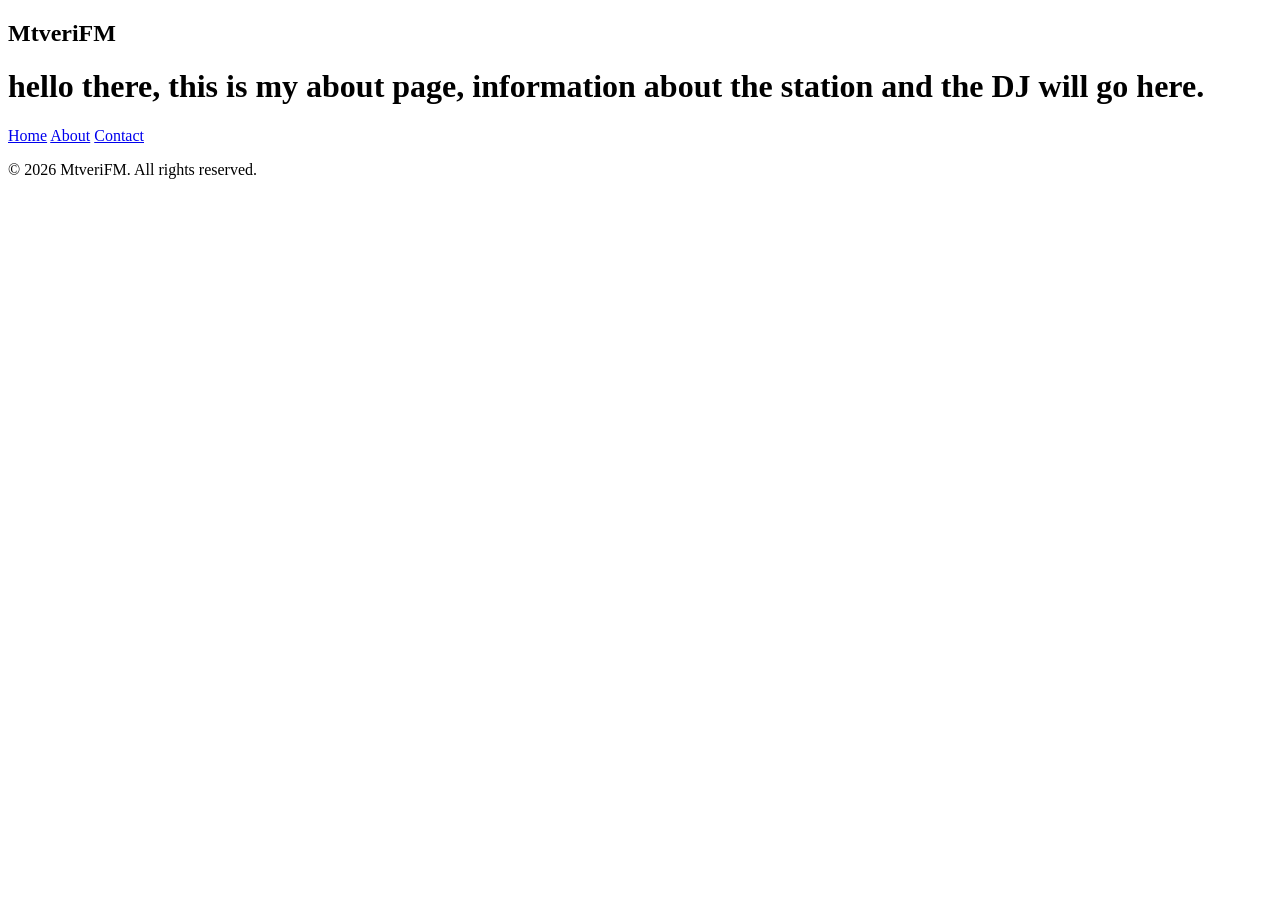
==== about.html @ 2f4dcbf0 "feat: my first commit, added 3 pages with descriptions." ====
<!DOCTYPE html>
<html lang="en">
<head>
  <meta charset="UTF-8">
  <meta name="viewport" content="width=device-width, initial-scale=1.0">
  <title>Page Title</title>
</head>
<body>
  <header>
    <h2>MtveriFM</h2>
  </header>
  <main>

    <h1>hello there, this is my about page, information about the station and the DJ will go here.</h1>

    <nav>
      <a href="index.html">Home</a>
      <a href="about.html">About</a>
      <a href="contact.html">Contact</a>
    </nav>

  </main>
  
  <footer>
    <p>© 2026 MtveriFM. All rights reserved.</p>
  </footer>
  
</body>
</html>
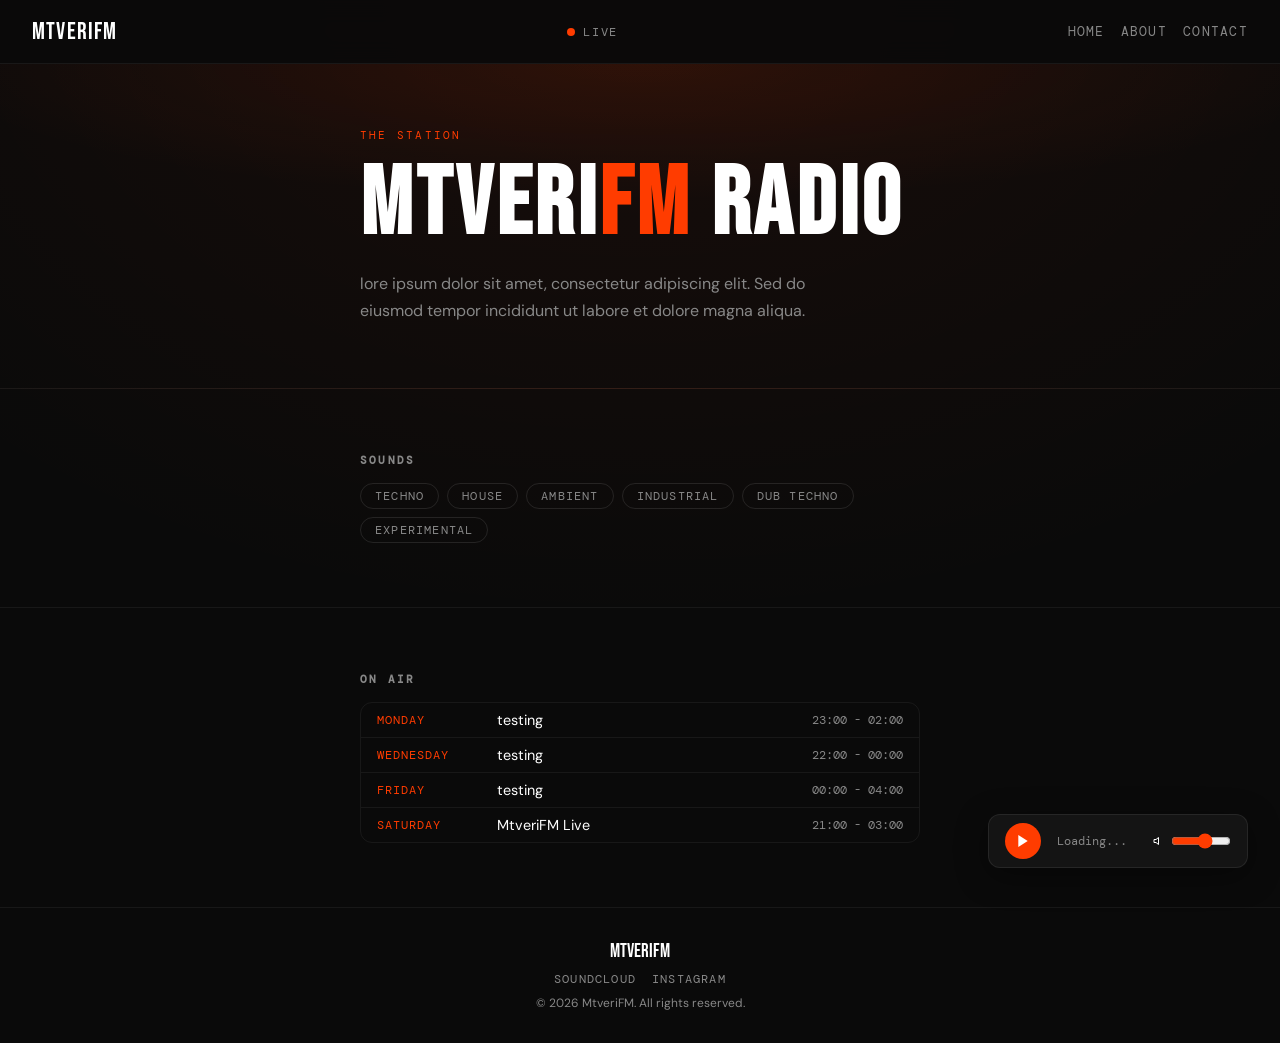
==== commit c2eb2b7b: "feat: added html and css for about page, also changed bg on main" ====
--- a/about.html
+++ b/about.html
@@ -3,27 +3,116 @@
 <head>
   <meta charset="UTF-8">
   <meta name="viewport" content="width=device-width, initial-scale=1.0">
-  <title>Page Title</title>
+  <title>About MtveriFM</title>
+  <link rel="stylesheet" href="css/style.css">
+  <link href="https://fonts.googleapis.com/css2?family=Bebas+Neue&family=DM+Mono:wght@300;400;500&family=DM+Sans:wght@300;400;500&display=swap" rel="stylesheet">
 </head>
 <body>
-  <header>
-    <h2>MtveriFM</h2>
+  <header class = "site-header">
+    <a href="index.html" class="site-header__logo">MtveriFM</a>
+
+    <div class="site-header__live">
+      <span class="live-dot"></span>
+      <span class="live-label">Live</span>
+    </div>
+
+    <nav class="site-header__nav">
+      <a href="index.html" class="site-header__nav-link">Home</a>
+      <a href="about.html" class="site-header__nav-link">About</a>
+      <a href="contact.html" class="site-header__nav-link">Contact</a>
+    </nav>
+    
   </header>
-  <main>
 
-    <h1>hello there, this is my about page, information about the station and the DJ will go here.</h1>
+  <main class="main-content">
+    <!-- About Hero -->
+    <section class="about-hero">
+      <div class="about-hero__inner">
+        <span class="about-hero__eyebrow">The Station</span>
+        <h1 class="about-hero__title">Mtveri<span class="about-hero__title--accent">FM</span> Radio</h1>
+        <p class="about-hero__bio">lore ipsum dolor sit amet, consectetur adipiscing elit. Sed do eiusmod tempor incididunt ut labore et dolore magna aliqua.</p>
+      </div>
+    </section>
 
-    <nav>
-      <a href="index.html">Home</a>
-      <a href="about.html">About</a>
-      <a href="contact.html">Contact</a>
-    </nav>
+    <!-- Genres -->
+    <section class="genres">
+      <div class="genres__inner">
+        <h2 class="section-label">Sounds</h2>
+        <div class="genres__tags">
+          <span class="genre-tag">Techno</span>
+          <span class="genre-tag">House</span>
+          <span class="genre-tag">Ambient</span>
+          <span class="genre-tag">Industrial</span>
+          <span class="genre-tag">Dub Techno</span>
+          <span class="genre-tag">Experimental</span>
+        </div>
+      </div>
+    </section>
+
+
+    <!-- Schedule -->
+    <section class="schedule">
+      <div class="schedule__inner">
+        <h2 class="section-label">On Air</h2>
+        <div class="schedule__grid">
+          <div class="schedule__row">
+            <span class="schedule__day">Monday</span>
+            <span class="schedule__show">testing</span>
+            <span class="schedule__time">23:00 - 02:00</span>
+          </div>
+
+          <div class="schedule__row">
+            <span class="schedule__day">Wednesday</span>
+            <span class="schedule__show">testing</span>
+            <span class="schedule__time">22:00 - 00:00</span>
+          </div>
+
+          <div class="schedule__row">
+            <span class="schedule__day">Friday</span>
+            <span class="schedule__show">testing</span>
+            <span class="schedule__time">00:00 - 04:00</span>
+          </div>
+
+          <div class="schedule__row">
+            <span class="schedule__day">Saturday</span>
+            <span class="schedule__show">MtveriFM Live</span>
+            <span class="schedule__time">21:00 - 03:00</span>
+          </div>
+        </div>
+      </div>
+    </section>
 
   </main>
   
-  <footer>
-    <p>© 2026 MtveriFM. All rights reserved.</p>
+    <!-- floating widget thingy -->
+  <div class="float-player" id="float-player">
+      <button class="float-player__btn" id="float-player-btn">
+        <svg class="float-player__icon" id="float-player-icon"
+          width = "16" height = "16" viewBox = "0 0 24 24" fill = "currentColor">
+          <polygon points = "5 3 19 12 5 21 5 3"/>
+        </svg>
+      </button>
+  
+    <div class="float-player__info">
+      <span class="float-player__track" id="float-player-track">Loading...</span>
+    </div>
+
+    <div class="float-player__vol">
+      <svg width="12" height="12" viewBox="0 0 24 24" fill="none" stroke="currentColor" stroke-width="2">
+        <polygon points="11 5 6 9 2 9 2 15 6 15 11 19 11 5"></polygon>
+      </svg>
+      <input class="float-player__slider" type="range" id="float-volume" min="0" max="100" value="60">
+    </div>
+  </div>
+
+  <footer class="site-footer">
+    <div class="site-footer__logo">MtveriFM</div>
+    <nav class="site-footer__links">
+      <a href="#" class="site-footer__link">SoundCloud</a>
+      <a href="#" class="site-footer__link">Instagram</a>
+    </nav>
+    <p class="site-footer__copy">© 2026 MtveriFM. All rights reserved.</p>
   </footer>
-  
+
 </body>
 </html>
--- a/css/style.css
+++ b/css/style.css
@@ -0,0 +1,912 @@
+/* ===== custom properties ===== */
+:root {
+  /* ფერების პალიტრა და დაშორებების ცვლადები */
+    --color-bg: #0a0a0a;
+  --color-surface: #141414;
+  --color-accent: #ff3c00;
+  --color-text: #ffffff;
+  --color-text-muted: #888888;
+  --font-display: 'Bebas Neue', sans-serif;
+  --font-body: 'DM Sans', sans-serif;
+  --font-mono: 'DM Mono', monospace;
+  --spacing-sm: 0.5rem;
+  --spacing-md: 1rem;
+  --spacing-lg: 2rem;
+  --radius: 12px;
+  --header-height: 64px;
+}
+
+/* ===== reset ===== */
+
+*, *::before, *::after {
+  box-sizing: border-box;
+  margin: 0;
+  padding: 0;
+}
+
+body {
+  background-color: var(--color-bg);
+  background-image: radial-gradient(ellipse 100% 80% at 50% 0%, rgba(255, 60, 0, 0.06) 0%, transparent 75%);
+  color: var(--color-text);
+  font-family: var(--font-body);
+  min-height: 100vh;
+}
+
+
+a {
+  text-decoration: none;
+  color: inherit;
+}
+
+/* ===== header ===== */
+
+.site-header {
+  position: fixed;
+  top: 0;
+  left: 0;
+  right: 0;
+  height: var(--header-height);
+  background-color: rgba(10, 10, 10, 0.85);
+  backdrop-filter: blur(12px);
+  padding: 0 var(--spacing-lg);
+  z-index: 100;
+  border-bottom: 1px solid rgba(255, 255, 255, 0.06);
+}
+
+.site-header__logo {
+  font-family: var(--font-display);
+  font-size: 1.5rem;
+  letter-spacing: 0.05em;
+  color: var(--color-text);
+}
+
+.site-header__live {
+  display: flex;
+  align-items: center;
+  gap: var(--spacing-sm);
+}
+
+.live-label {
+  font-family: var(--font-mono);
+  font-size: 0.75rem;
+  letter-spacing: 0.15em;
+  text-transform: uppercase;
+  color: var(--color-text-muted);
+}
+
+.live-dot {
+  width: 8px;
+  height: 8px;
+  border-radius: 50%;
+  background-color: var(--color-accent);
+  animation: pulse 1.5s ease-in-out infinite;
+}
+
+@keyframes pulse {
+  0%, 100% { opacity: 1; transform: scale(1); }
+  50%       { opacity: 0.4; transform: scale(0.8); }
+}
+
+/* ===== nav — Flexbox აქ გამოიყენე ===== */
+
+.site-header {
+  display: flex;
+  align-items: center;
+  justify-content: space-between;
+}
+
+.site-header__nav {
+  display: flex;
+  align-items: center;
+  gap: var(--spacing-md);
+}
+
+.site-header__nav-link {
+  font-family: var(--font-mono);
+  font-size: 0.8rem;
+  letter-spacing: 0.1em;
+  text-transform: uppercase;
+  color: var(--color-text-muted);
+  transition: color 0.2s ease;
+}
+
+.site-header__nav-link:hover {
+  color: var(--color-text);
+}
+
+/* ===== login გვერდი / amas arvaketeb ===== */
+
+/* ===== main ===== */
+
+.main-content {
+  padding-top: var(--header-height);
+  min-height: 100vh;
+}
+
+/* ===== form ===== */
+
+.contact-form {
+  display: flex;
+  flex-direction: column;
+  gap: var(--spacing-md);
+  max-width: 560px;
+  margin: 0 auto;
+  padding: var(--spacing-lg);
+}
+
+.contact-form__group {
+  display: flex;
+  flex-direction: column;
+  gap: var(--spacing-sm);
+}
+
+.contact-form__label {
+  font-family: var(--font-mono);
+  font-size: 0.8rem;
+  letter-spacing: 0.1em;
+  text-transform: uppercase;
+  color: var(--color-text-muted);
+}
+
+.contact-form__input,
+.contact-form__select,
+.contact-form__textarea {
+  background-color: var(--color-surface);
+  border: 1px solid rgba(255, 255, 255, 0.08);
+  border-radius: var(--radius);
+  color: var(--color-text);
+  font-family: var(--font-body);
+  font-size: 1rem;
+  padding: var(--spacing-sm) var(--spacing-md);
+  outline: none;
+  transition: border-color 0.2s ease;
+}
+
+.contact-form__input:focus,
+.contact-form__select:focus,
+.contact-form__textarea:focus {
+  border-color: var(--color-accent);
+}
+
+.contact-form__textarea {
+  resize: vertical;
+  min-height: 120px;
+}
+
+.contact-form__btn {
+  background-color: var(--color-accent);
+  border: none;
+  border-radius: var(--radius);
+  color: var(--color-text);
+  font-family: var(--font-mono);
+  font-size: 0.9rem;
+  letter-spacing: 0.1em;
+  text-transform: uppercase;
+  padding: var(--spacing-sm) var(--spacing-lg);
+  cursor: pointer;
+  transition: background 0.2s ease;
+  align-self: flex-start;
+}
+
+.contact-form__btn:hover {
+  background-color: #ff5a1f;
+}
+
+.contact-form__feedback {
+  font-family: var(--font-mono);
+  font-size: 0.85rem;
+  color: var(--color-accent);
+  min-height: 1.2em;
+}
+
+/* ===== results grid — CSS Grid აქ გამოიყენე ===== */
+
+.results-grid {
+  display: grid;
+  grid-template-columns: repeat(auto-fill, minmax(220px, 1fr));
+  gap: var(--spacing-md);
+  padding: var(--spacing-lg);
+}
+
+/* ===== card ===== */
+
+.card {
+  background-color: var(--color-surface);
+  border: 1px solid rgba(255, 255, 255, 0.06);
+  border-radius: var(--radius);
+  padding: var(--spacing-md);
+  display: flex;
+  flex-direction: column;
+  gap: var(--spacing-sm);
+  transition: border-color 0.2s ease;
+}
+
+.card:hover {
+  border-color: var(--color-accent);
+}
+
+.card__title {
+  font-family: var(--font-mono);
+  font-size: 0.9rem;
+  color: var(--color-text);
+}
+
+.card__subtitle {
+  font-size: 0.8rem;
+  color: var(--color-text-muted);
+}
+
+/* ===== saved grid — CSS Grid აქ გამოიყენე ===== */
+
+.saved-grid {
+  display: grid;
+  grid-template-columns: repeat(auto-fill, minmax(220px, 1fr));
+  gap: var(--spacing-md);
+  padding: var(--spacing-lg);
+}
+
+/* ===== ჩატვირთვის და შეცდომის მდგომარეობები ===== */
+
+.state-loading,
+.state-error {
+  font-family: var(--font-mono);
+  font-size: 0.85rem;
+  color: var(--color-text-muted);
+  text-align: center;
+  padding: var(--spacing-lg);
+}
+
+.state-error {
+  color: var(--color-accent);
+}
+
+/* ===== footer ===== */
+
+.site-footer {
+  border-top: 1px solid rgba(255, 255, 255, 0.06);
+  padding: var(--spacing-lg);
+  display: flex;
+  flex-direction: column;
+  align-items: center;
+  gap: var(--spacing-sm);
+}
+
+.site-footer__logo {
+  font-family: var(--font-display);
+  font-size: 1.2rem;
+  color: var(--color-text);
+}
+
+.site-footer__links {
+  display: flex;
+  gap: var(--spacing-md);
+}
+
+.site-footer__link {
+  font-family: var(--font-mono);
+  font-size: 0.75rem;
+  text-transform: uppercase;
+  letter-spacing: 0.1em;
+  color: var(--color-text-muted);
+  transition: color 0.2s ease;
+}
+
+.site-footer__link:hover {
+  color: var(--color-text);
+}
+
+.site-footer__copy {
+  font-size: 0.75rem;
+  color: var(--color-text-muted);
+}
+
+/* ===== float player ===== */
+
+.float-player {
+  position: fixed;
+  bottom: var(--spacing-lg);
+  right: var(--spacing-lg);
+  z-index: 200;
+  background-color: var(--color-surface);
+  border: 1px solid rgba(255, 255, 255, 0.08);
+  border-radius: var(--radius);
+  padding: var(--spacing-sm) var(--spacing-md);
+  display: flex;
+  align-items: center;
+  gap: var(--spacing-md);
+  min-width: 260px;
+  box-shadow: 0 8px 32px rgba(0, 0, 0, 0.4);
+  transition: opacity 0.3s ease, transform 0.3s ease;
+}
+
+.float-player.hidden {
+  opacity: 0;
+  transform: translateY(12px);
+  pointer-events: none;
+}
+
+.float-player__btn {
+  background: var(--color-accent);
+  border: none;
+  border-radius: 50%;
+  width: 36px;
+  height: 36px;
+  display: flex;
+  align-items: center;
+  justify-content: center;
+  cursor: pointer;
+  flex-shrink: 0;
+  color: var(--color-text);
+  transition: background 0.2s ease;
+}
+
+.float-player__btn:hover {
+  background: #ff5a1f;
+}
+
+.float-player__info {
+  flex: 1;
+  overflow: hidden;
+}
+
+.float-player__track {
+  display: block;
+  font-family: var(--font-mono);
+  font-size: 0.75rem;
+  color: var(--color-text-muted);
+  white-space: nowrap;
+  overflow: hidden;
+  text-overflow: ellipsis;
+}
+
+.float-player__vol {
+  display: flex;
+  align-items: center;
+  gap: 6px;
+  flex-shrink: 0;
+}
+
+.float-player__slider {
+  width: 60px;
+  accent-color: var(--color-accent);
+  cursor: pointer;
+}
+
+/* ===== hero ===== */
+
+.hero {
+  position: relative;
+  min-height: calc(100vh - var(--header-height));
+  display: flex;
+  align-items: center;
+  justify-content: center;
+  overflow: hidden;
+  padding: var(--spacing-lg);
+  background: radial-gradient(ellipse 80% 60% at 50% 50%, rgba(255, 60, 0, 0.1) 0%, transparent 70%);
+}
+
+.hero__bg-text {
+  position: absolute;
+  top: 50%;
+  left: 50%;
+  transform: translate(-50%, -50%);
+  font-family: var(--font-display);
+  font-size: clamp(8rem, 22vw, 20rem);
+  color: rgba(255, 255, 255, 0.03);
+  white-space: nowrap;
+  pointer-events: none;
+  user-select: none;
+  letter-spacing: 0.05em;
+}
+
+.hero__center {
+  position: relative;
+  z-index: 1;
+  display: flex;
+  flex-direction: column;
+  align-items: center;
+  gap: var(--spacing-md);
+  width: 100%;
+  max-width: 560px;
+}
+
+.hero__tagline {
+  font-family: var(--font-mono);
+  font-size: 0.75rem;
+  letter-spacing: 0.2em;
+  text-transform: uppercase;
+  color: var(--color-accent);
+}
+
+.hero__title {
+  font-family: var(--font-display);
+  font-size: clamp(3rem, 10vw, 6rem);
+  line-height: 1;
+  letter-spacing: 0.04em;
+  color: var(--color-text);
+}
+
+.hero__title--accent {
+  color: var(--color-accent);
+}
+
+/* ===== player card ===== */
+
+.player-card {
+  width: 100%;
+  background-color: var(--color-surface);
+  border: 1px solid rgba(255, 255, 255, 0.08);
+  border-radius: var(--radius);
+  overflow: hidden;
+}
+
+.player-card__now-playing {
+  display: flex;
+  align-items: center;
+  gap: var(--spacing-sm);
+  padding: var(--spacing-sm) var(--spacing-md);
+  border-bottom: 1px solid rgba(255, 255, 255, 0.06);
+  background-color: rgba(255, 60, 0, 0.06);
+}
+
+.player-card__on-air {
+  font-family: var(--font-mono);
+  font-size: 0.65rem;
+  letter-spacing: 0.2em;
+  text-transform: uppercase;
+  color: var(--color-accent);
+  background-color: rgba(255, 60, 0, 0.15);
+  padding: 2px 8px;
+  border-radius: 4px;
+  flex-shrink: 0;
+}
+
+.player-card__np-track {
+  font-family: var(--font-mono);
+  font-size: 0.75rem;
+  color: var(--color-text-muted);
+  white-space: nowrap;
+  overflow: hidden;
+  text-overflow: ellipsis;
+}
+
+.player-card__body {
+  padding: var(--spacing-lg) var(--spacing-md);
+  display: flex;
+  flex-direction: column;
+  align-items: center;
+  gap: var(--spacing-md);
+}
+
+.player-card__track-info {
+  text-align: center;
+}
+
+.player-card__track-title {
+  font-family: var(--font-display);
+  font-size: 1.6rem;
+  letter-spacing: 0.04em;
+  color: var(--color-text);
+  line-height: 1.1;
+}
+
+.player-card__track-artist {
+  font-family: var(--font-mono);
+  font-size: 0.8rem;
+  color: var(--color-text-muted);
+  margin-top: 4px;
+}
+
+/* ===== waveform ===== */
+
+.waveform {
+  display: flex;
+  align-items: center;
+  gap: 4px;
+  height: 32px;
+}
+
+.waveform__bar {
+  display: block;
+  width: 4px;
+  border-radius: 2px;
+  background-color: var(--color-accent);
+  height: 8px;
+  transform-origin: center;
+}
+
+.waveform:not(.waveform-paused) .waveform__bar:nth-child(1) { animation: wave 0.9s ease-in-out infinite; }
+.waveform:not(.waveform-paused) .waveform__bar:nth-child(2) { animation: wave 0.9s ease-in-out infinite 0.15s; }
+.waveform:not(.waveform-paused) .waveform__bar:nth-child(3) { animation: wave 0.9s ease-in-out infinite 0.3s; }
+.waveform:not(.waveform-paused) .waveform__bar:nth-child(4) { animation: wave 0.9s ease-in-out infinite 0.45s; }
+.waveform:not(.waveform-paused) .waveform__bar:nth-child(5) { animation: wave 0.9s ease-in-out infinite 0.6s; }
+
+@keyframes wave {
+  0%, 100% { height: 8px;  opacity: 0.5; }
+  50%       { height: 28px; opacity: 1;   }
+}
+
+/* ===== player controls ===== */
+
+.player-card__controls {
+  display: flex;
+  align-items: center;
+  gap: var(--spacing-lg);
+}
+
+.player-card__play-btn {
+  background-color: var(--color-accent);
+  border: none;
+  border-radius: 50%;
+  width: 56px;
+  height: 56px;
+  display: flex;
+  align-items: center;
+  justify-content: center;
+  cursor: pointer;
+  color: var(--color-text);
+  transition: background 0.2s ease, transform 0.15s ease;
+  flex-shrink: 0;
+}
+
+.player-card__play-btn:hover {
+  background-color: #ff5a1f;
+  transform: scale(1.06);
+}
+
+.player-card__ctrl-btn {
+  background: none;
+  border: 1px solid rgba(255, 255, 255, 0.1);
+  border-radius: 50%;
+  width: 40px;
+  height: 40px;
+  display: flex;
+  align-items: center;
+  justify-content: center;
+  cursor: pointer;
+  color: var(--color-text-muted);
+  transition: color 0.2s ease, border-color 0.2s ease;
+}
+
+.player-card__ctrl-btn:hover {
+  color: var(--color-text);
+  border-color: rgba(255, 255, 255, 0.3);
+}
+
+/* ===== volume ===== */
+
+.player-card__volume {
+  display: flex;
+  align-items: center;
+  gap: var(--spacing-sm);
+  color: var(--color-text-muted);
+}
+
+.player-card__volume-slider {
+  width: 100px;
+  accent-color: var(--color-accent);
+  cursor: pointer;
+}
+
+.player-card__volume-val {
+  font-family: var(--font-mono);
+  font-size: 0.7rem;
+  color: var(--color-text-muted);
+  min-width: 2.5ch;
+}
+
+/* ===== stat pills ===== */
+
+.player-card__stats {
+  display: flex;
+  gap: var(--spacing-sm);
+}
+
+.player-card__stat-pill {
+  font-family: var(--font-mono);
+  font-size: 0.7rem;
+  color: var(--color-text-muted);
+  background-color: rgba(255, 255, 255, 0.05);
+  border: 1px solid rgba(255, 255, 255, 0.08);
+  border-radius: 999px;
+  padding: 3px 10px;
+}
+
+.player-card__error {
+  font-family: var(--font-mono);
+  font-size: 0.8rem;
+  color: var(--color-accent);
+  text-align: center;
+}
+
+/* ===== track history ===== */
+
+.player-card__history {
+  border-top: 1px solid rgba(255, 255, 255, 0.06);
+  padding: var(--spacing-md);
+}
+
+.player-card__history-title {
+  font-family: var(--font-mono);
+  font-size: 0.7rem;
+  letter-spacing: 0.15em;
+  text-transform: uppercase;
+  color: var(--color-text-muted);
+  margin-bottom: var(--spacing-md);
+}
+
+.history-grid {
+  display: grid;
+  grid-template-columns: 1fr;
+  gap: 1px;
+  background-color: rgba(255, 255, 255, 0.04);
+  border-radius: 8px;
+  overflow: hidden;
+}
+
+.history-item {
+  background-color: var(--color-surface);
+  padding: var(--spacing-sm) var(--spacing-md);
+  display: flex;
+  justify-content: space-between;
+  align-items: center;
+  gap: var(--spacing-md);
+  transition: background-color 0.15s ease;
+}
+
+.history-item:hover {
+  background-color: rgba(255, 255, 255, 0.04);
+}
+
+.history-item__title {
+  font-family: var(--font-mono);
+  font-size: 0.8rem;
+  color: var(--color-text);
+  white-space: nowrap;
+  overflow: hidden;
+  text-overflow: ellipsis;
+}
+
+.history-item__time {
+  font-family: var(--font-mono);
+  font-size: 0.7rem;
+  color: var(--color-text-muted);
+  flex-shrink: 0;
+}
+
+/* ===== aboutis hero ===== */
+
+.about-hero {
+  padding: var(--spacing-lg);
+  display: flex;
+  justify-content: center;
+  border-bottom: 1px solid rgba(255, 255, 255, 0.06);
+  background: radial-gradient(ellipse 80% 60% at 50% 0%, rgba(255, 60, 0, 0.1) 0%, transparent 70%);
+}
+
+.about-hero__inner {
+  max-width: 560px;
+  width: 100%;
+  display: flex;
+  flex-direction: column;
+  gap: var(--spacing-md);
+  padding: var(--spacing-lg) 0;
+}
+
+.about-hero__eyebrow {
+  font-family: var(--font-mono);
+  font-size: 0.7rem;
+  letter-spacing: 0.2em;
+  text-transform: uppercase;
+  color: var(--color-accent);
+}
+
+.about-hero__title {
+  font-family: var(--font-display);
+  font-size: clamp(3rem, 10vw, 6rem);
+  line-height: 1;
+  letter-spacing: 0.04em;
+  color: var(--color-text);
+}
+
+.about-hero__title--accent {
+  color: var(--color-accent);
+}
+
+.about-hero__bio {
+  font-family: var(--font-body);
+  font-size: 1rem;
+  line-height: 1.7;
+  color: var(--color-text-muted);
+  max-width: 480px;
+}
+
+/* ===== section label ===== */
+
+.section-label {
+  font-family: var(--font-mono);
+  font-size: 0.7rem;
+  letter-spacing: 0.2em;
+  text-transform: uppercase;
+  color: var(--color-text-muted);
+  margin-bottom: var(--spacing-md);
+}
+
+/* ===== genres ===== */
+
+.genres {
+  padding: var(--spacing-lg);
+  display: flex;
+  justify-content: center;
+  border-bottom: 1px solid rgba(255, 255, 255, 0.06);
+}
+
+.genres__inner {
+  max-width: 560px;
+  width: 100%;
+  padding: var(--spacing-lg) 0;
+}
+
+.genres__tags {
+  display: flex;
+  flex-wrap: wrap;
+  gap: var(--spacing-sm);
+}
+
+.genre-tag {
+  font-family: var(--font-mono);
+  font-size: 0.75rem;
+  letter-spacing: 0.1em;
+  text-transform: uppercase;
+  color: var(--color-text-muted);
+  border: 1px solid rgba(255, 255, 255, 0.1);
+  border-radius: 999px;
+  padding: 4px 14px;
+  transition: color 0.2s ease, border-color 0.2s ease;
+}
+
+.genre-tag:hover {
+  color: var(--color-text);
+  border-color: var(--color-accent);
+}
+
+/* ===== schedule ===== */
+
+.schedule {
+  padding: var(--spacing-lg);
+  display: flex;
+  justify-content: center;
+}
+
+.schedule__inner {
+  max-width: 560px;
+  width: 100%;
+  padding: var(--spacing-lg) 0;
+}
+
+.schedule__grid {
+  display: flex;
+  flex-direction: column;
+  border: 1px solid rgba(255, 255, 255, 0.06);
+  border-radius: var(--radius);
+  overflow: hidden;
+}
+
+.schedule__row {
+  display: grid;
+  grid-template-columns: 120px 1fr auto;
+  align-items: center;
+  padding: var(--spacing-sm) var(--spacing-md);
+  border-bottom: 1px solid rgba(255, 255, 255, 0.06);
+  transition: background-color 0.15s ease;
+}
+
+.schedule__row:last-child {
+  border-bottom: none;
+}
+
+.schedule__row:hover {
+  background-color: rgba(255, 255, 255, 0.03);
+}
+
+.schedule__day {
+  font-family: var(--font-mono);
+  font-size: 0.75rem;
+  letter-spacing: 0.08em;
+  text-transform: uppercase;
+  color: var(--color-accent);
+}
+
+.schedule__show {
+  font-family: var(--font-body);
+  font-size: 0.9rem;
+  color: var(--color-text);
+}
+
+.schedule__time {
+  font-family: var(--font-mono);
+  font-size: 0.75rem;
+  color: var(--color-text-muted);
+}
+
+/* ===== რესპონსიული ===== */
+@media (max-width: 600px) {
+  /* მობილური */
+  .hero__center {
+    gap: var(--spacing-sm);
+  }
+
+  .player-card__volume-slider {
+    width: 70px;
+  }
+
+  .player-card__controls {
+    gap: var(--spacing-md);
+  }
+
+  .site-header {
+    padding: 0 var(--spacing-md);
+    flex-wrap: wrap;
+    height: auto;
+    padding-top: var(--spacing-sm);
+    padding-bottom: var(--spacing-sm);
+  }
+
+  .site-header__nav {
+    gap: var(--spacing-sm);
+  }
+
+  .site-header__nav-link {
+    font-size: 0.7rem;
+  }
+
+  .main-content {
+    display: flex;
+    flex-direction: column;
+  }
+
+  .about-hero__inner,
+  .genres__inner,
+  .schedule__inner {
+    max-width: 100%;
+    padding: 0;
+  }
+
+  .about-hero,
+  .genres,
+  .schedule {
+    width: 100%;
+    padding: var(--spacing-md);
+    border-bottom: 1px solid rgba(255, 255, 255, 0.06);
+  }
+
+  .float-player {
+    min-width: unset;
+    right: var(--spacing-md);
+    bottom: var(--spacing-md);
+  }
+
+  .float-player__vol {
+    display: none;
+  }
+
+  .results-grid,.saved-grid {
+    grid-template-columns: 1fr;
+    padding: var(--spacing-md);
+  }
+
+  .schedule__row {
+    grid-template-columns: 1fr;
+    gap: 4px;
+    padding: var(--spacing-md) 0;
+  }
+  
+}
+
+@media (min-width: 1024px) {
+  /* დესქტოპი */
+  .results-grid,
+  .saved-grid {
+    grid-template-columns: repeat(auto-fill, minmax(260px, 1fr));
+  }
+}
